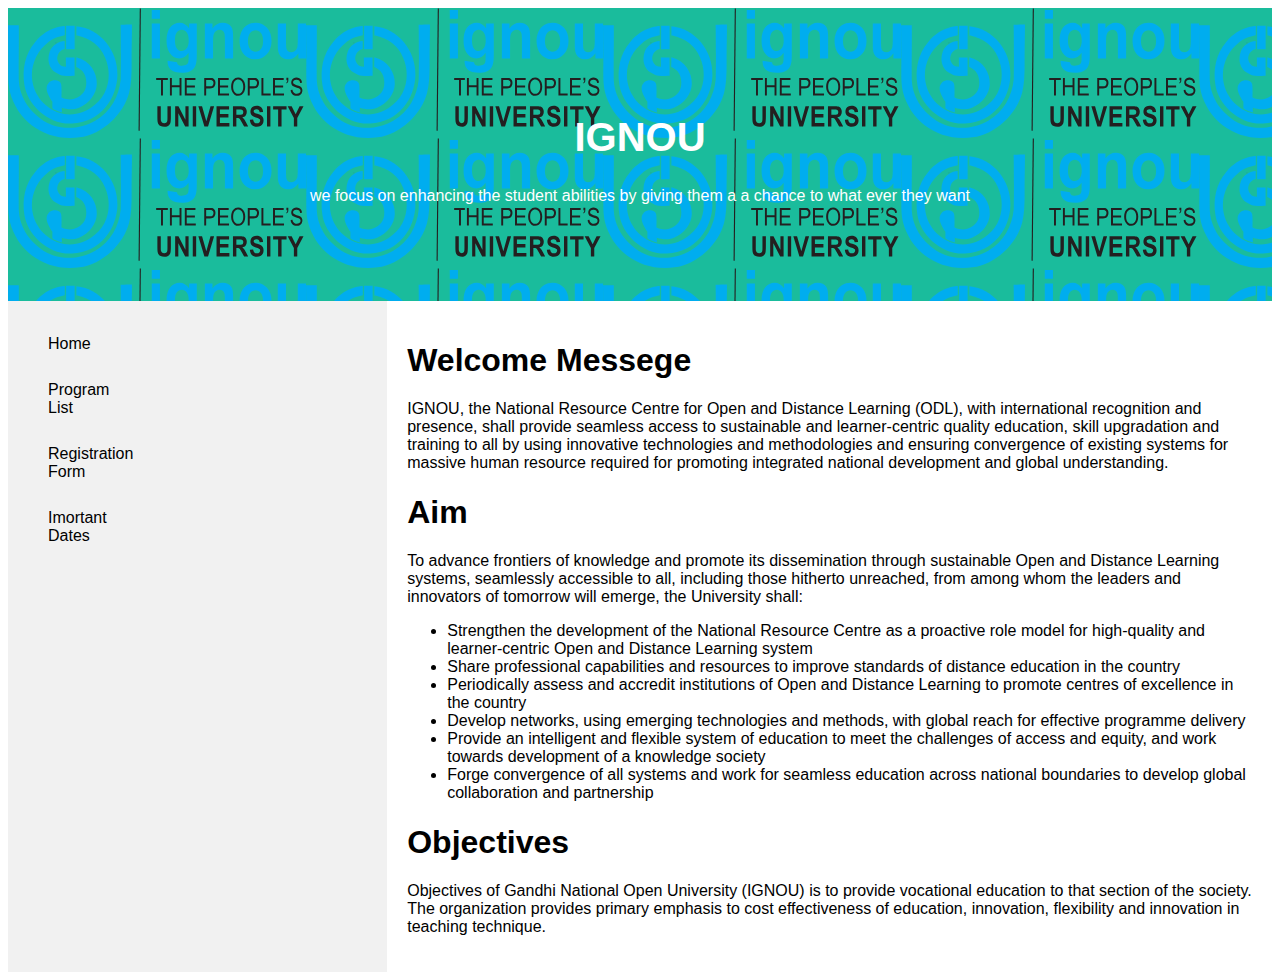
==== index.html @ 7e5cbaa6 "started" ====
<!DOCTYPE html>
<html lang="en">
<head>
<title>Page Title</title>
<meta charset="UTF-8">
<meta name="viewport" content="width=device-width, initial-scale=1">
<style>
body {
  font-family: Arial, Helvetica, sans-serif;
}
.sidenav {
	height: 100%;
	width: 20%;
}
.sidenav a {
  float: left; /* Make sure that the links stay side-by-side */
  display: block; /* Change the display to block, for responsive reasons (see below) */
  color: Black; /* White text color */
  padding: 14px 20px; /* Add some padding */
  text-decoration: none; /* Remove underline */
}
.sidenav a:hover {
	color:red;
}
.header {
  padding: 80px; /* some padding */
  text-align: center; /* center the text */
  background: #1abc9c; /* green background */
  color: white; /* white text color */
  background-image: url('1.svg');
}

/* Increase the font size of the <h1> element */
.header h1 {
  font-size: 40px;
}
/* Ensure proper sizing */
* {
  box-sizing: border-box;
}

/* Column container */
.row {
  display: flex;
  flex-wrap: wrap;
}
.side {
  flex: 30%; /* Set the width of the sidebar */
  hight: 100%;
  background-color: #f1f1f1; /* Grey background color */
  padding: 20px; /* Some padding */
}

/* Main column */
.main {
  flex: 70%; /* Set the width of the main content */
  background-color: white; /* White background color */
  padding: 20px; /* Some padding */
}
</style>
</head>
<body>

<div class="header">
  <h1>IGNOU</h1>
  <p>we focus on enhancing the student abilities by giving them a
	a chance to what ever they want</p>
</div>

<div class="row">
  <div class="side">
  	<div class="sidenav">
  		<a href="index.html">Home</a>
  		<a href="list.html">Program List</a>
  		<a href="form.html">Registration Form</a>
  		<a href="date.html">Imortant Dates</a>
  	</div>
	
  </div>
  <div class="main"><h1>Welcome Messege</h1>
  <p>IGNOU, the National Resource Centre for Open and Distance Learning (ODL), with international recognition and presence, shall provide seamless access to sustainable and learner-centric quality education, skill upgradation and training to all by using innovative technologies and methodologies and ensuring convergence of existing systems for massive human resource required for promoting integrated national development and global understanding.</p>
  <h1>Aim</h1>
  <p>To advance frontiers of knowledge and promote its dissemination through sustainable Open and Distance Learning systems, seamlessly accessible to all, including those hitherto unreached, from among whom the leaders and innovators of tomorrow will emerge, the University shall:</p>
	<ul>
		<li>Strengthen the development of the National Resource Centre as a proactive role model for high-quality and learner-centric Open and Distance Learning system</li>
		<li>Share professional capabilities and resources to improve standards of distance education in the country</li>
		<li>Periodically assess and accredit institutions of Open and Distance Learning to promote centres of excellence in the country</li>
		<li>Develop networks, using emerging technologies and methods, with global reach for effective programme delivery</li>
		<li>Provide an intelligent and flexible system of education to meet the challenges of access and equity, and work towards development of a knowledge society</li>
		<li>Forge convergence of all systems and work for seamless education across national boundaries to develop global collaboration and partnership</li>
	</ul>
  <h1>Objectives</h1>
  <p>Objectives of Gandhi National Open University (IGNOU) is to provide vocational education to that section of the society. The organization provides primary emphasis to cost effectiveness of education, innovation, flexibility and innovation in teaching technique.</p>
  </div>
</div>

</body>
</html>
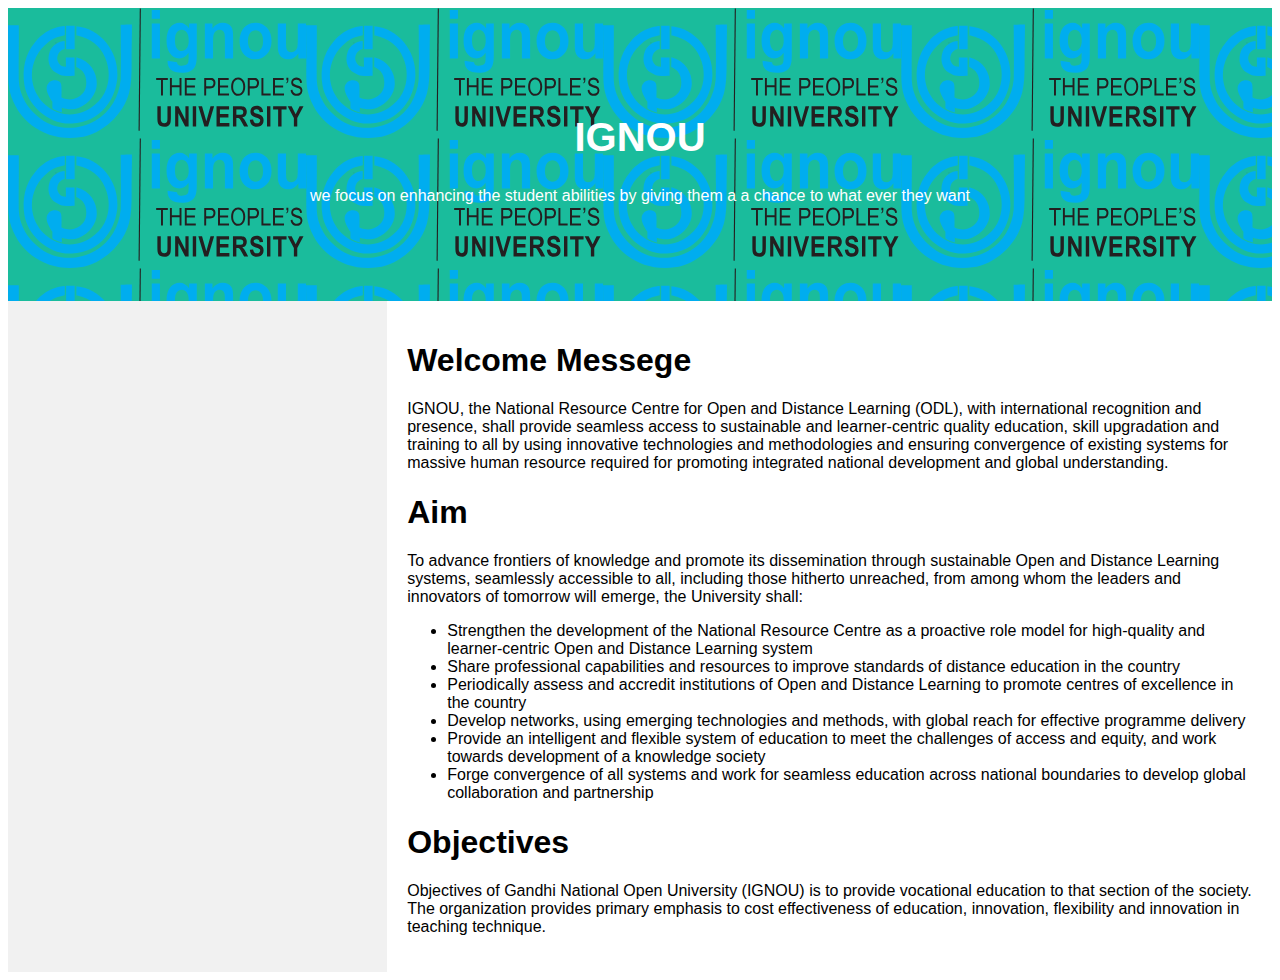
==== commit fb79a0a0: "klk" ====
--- a/index.html
+++ b/index.html
@@ -66,14 +66,10 @@
   <p>we focus on enhancing the student abilities by giving them a
 	a chance to what ever they want</p>
 </div>
-
+<script src = "validate.js"></script>
 <div class="row">
   <div class="side">
-  	<div class="sidenav">
-  		<a href="index.html">Home</a>
-  		<a href="list.html">Program List</a>
-  		<a href="form.html">Registration Form</a>
-  		<a href="date.html">Imortant Dates</a>
+  	<div id="sidebar">
   	</div>
 	
   </div>
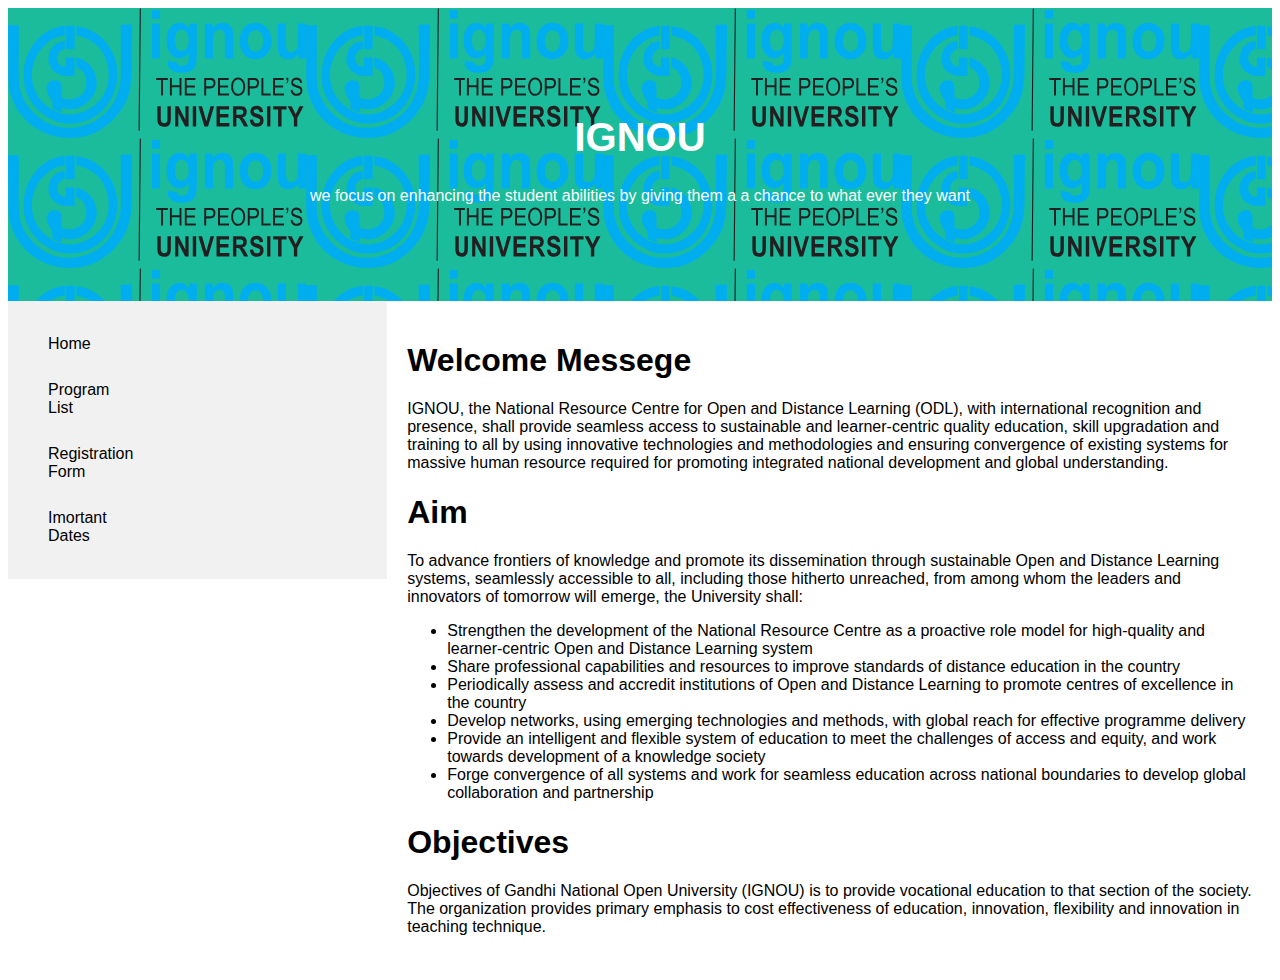
==== commit 050ecc45: "gfdsg" ====
--- a/index.html
+++ b/index.html
@@ -1,94 +1,55 @@
 <!DOCTYPE html>
-<html lang="en">
-<head>
-<title>Page Title</title>
-<meta charset="UTF-8">
-<meta name="viewport" content="width=device-width, initial-scale=1">
-<style>
-body {
-  font-family: Arial, Helvetica, sans-serif;
-}
-.sidenav {
-	height: 100%;
-	width: 20%;
-}
-.sidenav a {
-  float: left; /* Make sure that the links stay side-by-side */
-  display: block; /* Change the display to block, for responsive reasons (see below) */
-  color: Black; /* White text color */
-  padding: 14px 20px; /* Add some padding */
-  text-decoration: none; /* Remove underline */
-}
-.sidenav a:hover {
-	color:red;
-}
-.header {
-  padding: 80px; /* some padding */
-  text-align: center; /* center the text */
-  background: #1abc9c; /* green background */
-  color: white; /* white text color */
-  background-image: url('1.svg');
-}
-
-/* Increase the font size of the <h1> element */
-.header h1 {
-  font-size: 40px;
-}
-/* Ensure proper sizing */
-* {
-  box-sizing: border-box;
-}
-
-/* Column container */
-.row {
-  display: flex;
-  flex-wrap: wrap;
-}
-.side {
-  flex: 30%; /* Set the width of the sidebar */
-  hight: 100%;
-  background-color: #f1f1f1; /* Grey background color */
-  padding: 20px; /* Some padding */
-}
-
-/* Main column */
-.main {
-  flex: 70%; /* Set the width of the main content */
-  background-color: white; /* White background color */
-  padding: 20px; /* Some padding */
-}
-</style>
-</head>
-<body>
-
-<div class="header">
-  <h1>IGNOU</h1>
-  <p>we focus on enhancing the student abilities by giving them a
-	a chance to what ever they want</p>
-</div>
-<script src = "validate.js"></script>
-<div class="row">
-  <div class="side">
-  	<div id="sidebar">
-  	</div>
-	
-  </div>
-  <div class="main"><h1>Welcome Messege</h1>
-  <p>IGNOU, the National Resource Centre for Open and Distance Learning (ODL), with international recognition and presence, shall provide seamless access to sustainable and learner-centric quality education, skill upgradation and training to all by using innovative technologies and methodologies and ensuring convergence of existing systems for massive human resource required for promoting integrated national development and global understanding.</p>
-  <h1>Aim</h1>
-  <p>To advance frontiers of knowledge and promote its dissemination through sustainable Open and Distance Learning systems, seamlessly accessible to all, including those hitherto unreached, from among whom the leaders and innovators of tomorrow will emerge, the University shall:</p>
-	<ul>
-		<li>Strengthen the development of the National Resource Centre as a proactive role model for high-quality and learner-centric Open and Distance Learning system</li>
-		<li>Share professional capabilities and resources to improve standards of distance education in the country</li>
-		<li>Periodically assess and accredit institutions of Open and Distance Learning to promote centres of excellence in the country</li>
-		<li>Develop networks, using emerging technologies and methods, with global reach for effective programme delivery</li>
-		<li>Provide an intelligent and flexible system of education to meet the challenges of access and equity, and work towards development of a knowledge society</li>
-		<li>Forge convergence of all systems and work for seamless education across national boundaries to develop global collaboration and partnership</li>
-	</ul>
-  <h1>Objectives</h1>
-  <p>Objectives of Gandhi National Open University (IGNOU) is to provide vocational education to that section of the society. The organization provides primary emphasis to cost effectiveness of education, innovation, flexibility and innovation in teaching technique.</p>
-  </div>
-</div>
-
-</body>
+  <html lang="en">
+  <head>
+    <title>IGNOU's website</title>
+    <meta charset="UTF-8">
+    <meta name="viewport" content="width=device-width, initial-scale=1">
+    <link rel="stylesheet" href="mystyle.css">
+  </head>
+  <body>
+    <div class="header">
+      <h1>IGNOU</h1>
+      <p>
+        we focus on enhancing the student abilities by giving them a
+        a chance to what ever they want
+      </p>
+    </div>
+    <div class="row">
+      <div class="side">
+        <div class="sidenav">
+          <a href="index.html">Home</a>
+          <a href="list.html">Program List</a>
+          <a href="form.html">Registration Form</a>
+          <a href="date.html">Imortant Dates</a>
+        </div>
+      </div>
+      <div class="main">
+        <h1>Welcome Messege</h1>
+        <p>IGNOU, the National Resource Centre for Open and Distance Learning (ODL), with international recognition and presence, shall provide seamless access to sustainable and learner-centric quality education, skill upgradation and training to all by using innovative technologies 
+            and methodologies and ensuring convergence of existing systems for massive human resource required for promoting integrated national development 
+            and global understanding.
+        </p>
+        <h1>Aim</h1>
+        <p>
+          To advance frontiers of knowledge and promote its dissemination through sustainable Open and Distance Learning systems, seamlessly 
+          accessible to all, including those hitherto unreached, from among whom the leaders and innovators of tomorrow will emerge, 
+          the University shall:
+        </p>
+        <ul>
+          <li>Strengthen the development of the National Resource Centre as a proactive role model for high-quality and learner-centric Open 
+            and Distance Learning system</li>
+          <li>Share professional capabilities and resources to improve standards of distance education in the country</li>
+          <li>Periodically assess and accredit institutions of Open and Distance Learning to promote centres of excellence in the country</li>
+          <li>Develop networks, using emerging technologies and methods, with global reach for effective programme delivery</li>
+          <li>Provide an intelligent and flexible system of education to meet the challenges of access and equity, and work towards development of a 
+            knowledge society</li>
+          <li>Forge convergence of all systems and work for seamless education across national boundaries to develop global collaboration and 
+            partnership</li>
+        </ul>
+        <h1>Objectives</h1>
+        <p>Objectives of Gandhi National Open University (IGNOU) is to provide vocational education to that section of the society.
+           The organization provides primary emphasis to cost effectiveness of education, innovation, flexibility and innovation in teaching technique.</p>
+      </div>
+    </div>
+  </body>
 </html>--- a/mystyle.css
+++ b/mystyle.css
@@ -0,0 +1,60 @@
+body {
+    font-family: Arial, Helvetica, sans-serif;
+  }
+  .sidenav {
+      height: 100%;
+      width: 20%;
+  }
+  .sidenav a {
+    float: left; /* Make sure that the links stay side-by-side */
+    display: block; /* Change the display to block, for responsive reasons (see below) */
+    color: Black; /* White text color */
+    padding: 14px 20px; /* Add some padding */
+    text-decoration: none; /* Remove underline */
+  }
+  .sidenav a:hover {
+      color:red;
+  }
+  .header {
+    padding: 80px; /* some padding */
+    text-align: center; /* center the text */
+    background: #1abc9c; /* green background */
+    color: white; /* white text color */
+    background-image: url('1.svg');
+  }
+  
+  /* Increase the font size of the <h1> element */
+  .header h1 {
+    font-size: 40px;
+  }
+  /* Ensure proper sizing */
+  * {
+    box-sizing: border-box;
+  }
+  
+  /* Column container */
+  .row {
+    display: flex;
+    flex-wrap: wrap;
+  }
+  .side {
+    flex: 30%; /* Set the width of the sidebar */
+    height: 100%;
+    background-color: #f1f1f1; /* Grey background color */
+    padding: 20px; /* Some padding */
+  }
+  
+  /* Main column */
+  .main {
+    flex: 70%; /* Set the width of the main content */
+    background-color: white; /* White background color */
+    padding: 20px; /* Some padding */
+  }
+  table, th, td {
+    border: 1px solid black;
+    border-collapse: collapse;
+  }
+  th, td {
+    padding: 15px;
+    text-align: left;
+  }